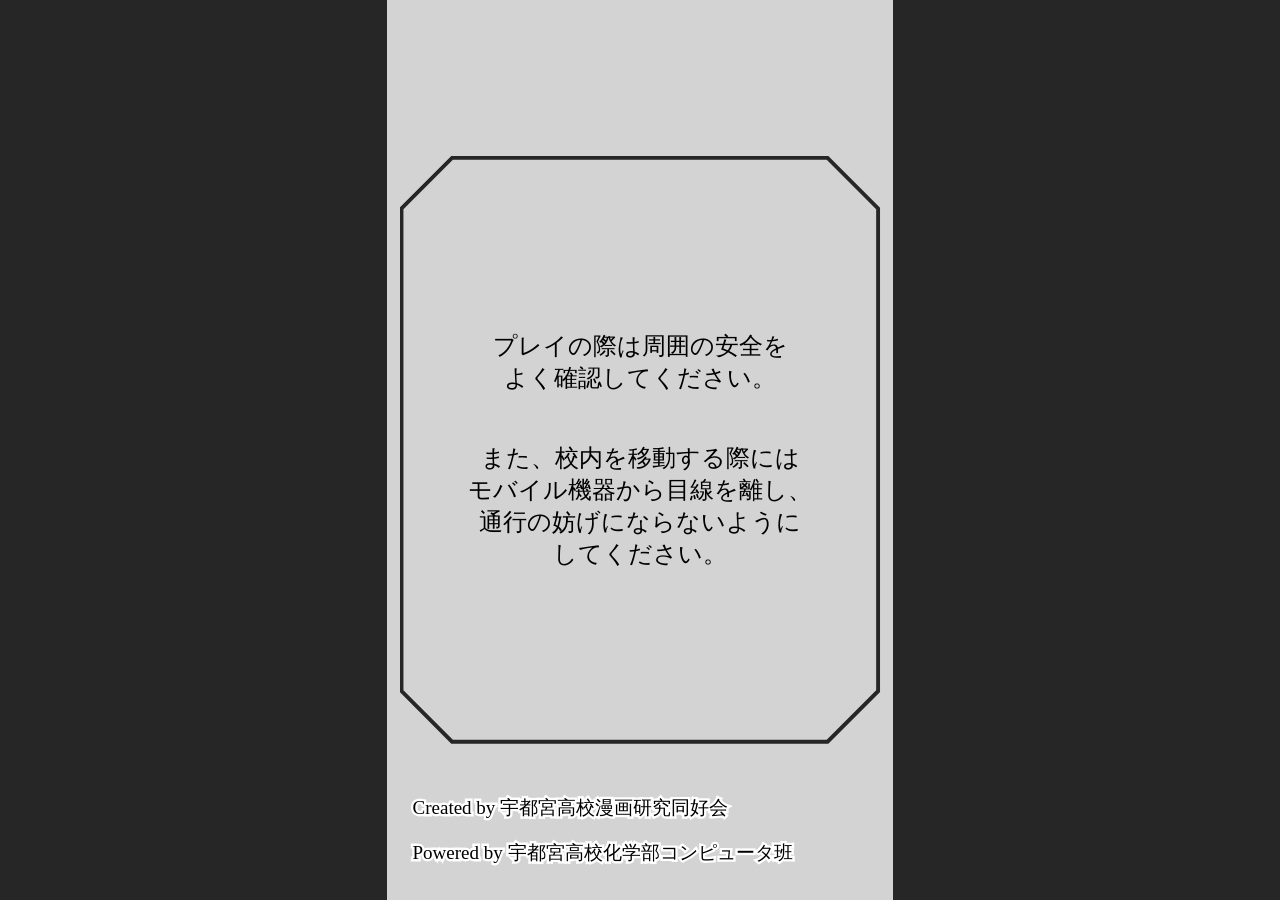
==== index.html @ 40e24c42 "upload localserver-forupload" ====
<!doctype html>
<html lang="ja">
    <head prefix="og: https://ogp.me/ns#">
        <meta charset="UTF-8" />
		<meta name="viewport" content="width=device-width, initial-scale=1.0">
		<meta name="description" content="テストページ"/>
		<meta name="author" content="宇高漫研・化学部コンピューター班" />
        <link rel="stylesheet" href="css/index.css" data-original-href="css/index.css">
        <title>宇高探偵録</title>
		<style>
			html, body {
				margin: 0;
				padding: 0;
				height: 100%;
				display: flex;
				flex-direction: column; 
				background-color: #262626
			}
			body {
				position: relative;
			}
			#body_contents, #body_contents_outdated{
				position: absolute;
				top: 0%;
				left: 0%;
				height: 100%;
				width: 100%;
				background-color: #262626;
			}
			.body_contents_front{
				z-index: 2147483647;
			}
			.body_contents_back{
				z-index: -2147483648;
			}
			.base { /* <!-- 画面比は9:16固定で幅の狭い方に合わせる--> */
				position: relative;
				aspect-ratio: 9 / 16;
				width: min(100lvw, calc(100vh * 9 / 16));
				height: auto;
				background-color: lightgray;
				margin: 0 auto;
				z-index: 1;
				justify-content: space-between;
				container-type: inline-size;
				overflow: hidden;
			}
			.ERRwithIMGorSVG {
				background-repeat: repeat;
			}
		</style>
    </head>
    <body>
		<div id="body_contents_outdated" class="body_contents_back"></div>
		<div id="body_contents" class="body_contents_front">
			<div id="baseee" class="base">
				<noscript><p>当サイトはJavaScriptにより動作しています。JavaScriptを有効にしてください。</p></noscript>
				<div id="load_frame">
                <div id="ini_message" class="loadzikieru">
                    <p>プレイの際は周囲の安全を<br>よく確認してください。</p>
					<p>また、校内を移動する際には<br>モバイル機器から目線を離し、<br>通行の妨げにならないように<br>してください。</p>
				</div>
				<div id="load_container">
				<div class="tarm loadzikieru">
					<p>ゲームを開始すると○○MBほどのモバイルデータを利用します。</p>
					<p>このサイトはJavaScriptを使用しています。</p>
					<p>このサイトはCookieを利用しませんが、localStorage, indexedDBを利用します。
						これらを受け入れた場合、万一タブを閉じたり再読み込みしてしまった場合にも直近のシーンまで戻れるようになります。
						localStorageとindexedDBはcookieと違い、サーバーへのデータの送信が起こらないお使いの端末内で完結するデータ保存の技術です。</p>
					<p>このサイトはゲームの途中でカメラを使用してQRコードの読み取りをします。
						もしカメラの無い端末でしたらお近くの漫研部員にお声掛けください。</p>
					<p>同意して始めると最初にカメラの利用権限リクエストが行われるのでカメラを許可してください。
						既に許可している場合にはこの操作は不必要です。
						拒否していて、それを許可したい場合はブラウザの設定から変更してください。
					</p>
					<p>
						
					</p>
				</div>
				<button class="loadzikieru" id="indexedDB_accept">最後まで読んでください</button>
				<div id="loadprogress">
					<h3 id="forusertonoticeloading"></h3>
					<p>進捗</p>
					<svg width="100%" height="5cqw" viewBox="0 0 301 21" preserveAspectRatio="none">
					<rect x="0" y="0" width="301" height="21" fill="#ddd" stroke-width="1" stroke="black"/>
					<rect id="progress-bar" x="0.5" y="0.5" width="0" height="20" fill="green"/>
					</svg>
					<p id="loadprogress_discription"></p>
				</div>
				</div>
				</div>
				<div id="creator_div">
					<p>Created by 宇都宮高校漫画研究同好会</p>
					<p >Powered by 宇都宮高校化学部コンピュータ班</p>
				</div>
			</div>
		</div>
		<script>
			console.log("script起動");

		</script>
		<!--<script src="js/functions.js?202605102338"></script>-->
		<script type="module" src="js/engine.js"></script>
		<!--?202605102338-->
    </body>
</html>
---- css/index.css ----
@keyframes fade_open{
    0%{
        opacity: 0;
    }
    100%{
        opacity: 1;
    }
}
@keyframes fade_hide{
    0%{
        opacity: 1;
    }
    100%{
        opacity: 0;
    }
}
.fade_hide{
    animation :fade_hide 2s ease forwards;;
}

.fade_open{
    animation :fade_open 2s ease forwards;;
}

#load_container.fade_open{
    animation :fade_open 0.5s ease forwards;;
}

#baseee{
    padding: 1.2%;
    display: flex;
    flex-direction: column;
    box-sizing: border-box;
    background-size: cover;
    background-position: center;
}

#load_frame{
    top:50%;
    left:50%;
    transform: translate(-50%,-50%);
    position: absolute;
    width: 95%;
    height:68%;
    background-size: 100% 100%;
    box-sizing: border-box;
    background-image: url("data:image/svg+xml,%3C%3Fxml version='1.0' encoding='UTF-8' standalone='no'%3F%3E%3C!DOCTYPE svg PUBLIC '-//W3C//DTD SVG 1.1//EN' 'http://www.w3.org/Graphics/SVG/1.1/DTD/svg11.dtd'%3E%3Csvg width='100%25' height='100%25' viewBox='0 0 736 900' version='1.1' xmlns='http://www.w3.org/2000/svg' xmlns:xlink='http://www.w3.org/1999/xlink' xml:space='preserve' xmlns:serif='http://www.serif.com/' style='fill-rule:evenodd;clip-rule:evenodd;stroke-linejoin:round;stroke-miterlimit:2;'%3E%3Cg transform='matrix(1.021246,0,0,1.208047,0,0)'%3E%3Cpath d='M642.474,0L720,65.538L720,678.933L642.474,744.471L77.526,744.471L0,678.933L-0,65.538L77.526,0L642.474,0ZM640.04,4.967L79.96,4.967L5.875,67.596L5.875,676.876L79.96,739.504L640.04,739.504L714.125,676.876L714.125,67.596L640.04,4.967Z' style='fill:rgb(38,38,38);'/%3E%3C/g%3E%3C/svg%3E");
}

#ini_message{
    position: absolute;
    width: 100%;
    height:100%;
    box-sizing: border-box;
    display: none;
    flex-direction: column;
    justify-content: center;
    align-items: center;
    text-align:center;
    font-size: max(5cqw,11.5px);
}

#load_container{
    position: absolute;
    width: 100%;
    height:100%;
    padding: 2%;
    padding-top: 10%;
    box-sizing: border-box;
    display: flex;
    flex-direction: column;
    align-items: center;
}

.tarm{
    font-size: max(4.5cqw,11.5px);
    width: 82%;
    height: 82%;
    overflow-y: auto;
    overflow-x: hidden;
    box-sizing: border-box;
}

#indexedDB_accept{
    margin-top: 4%;
    width: 60%;
    height: 7%;
    font-size: 4.5cqw;
    background-image: url("data:image/svg+xml,%3Csvg width='100%25' height='100%25' viewBox='0 0 515 100' version='1.1' xmlns='http://www.w3.org/2000/svg'%3E%3Cdefs%3E%3Cpattern id='dot-pattern' width='12' height='12' patternUnits='userSpaceOnUse'%3E%3Ccircle cx='5.442' cy='8.68' r='0.6' fill='%23404040'/%3E%3C/pattern%3E%3C/defs%3E%3Crect width='515' height='100' fill='%23fff'/%3E%3Crect width='515' height='100' fill='url(%23dot-pattern)'/%3E%3C/svg%3E");
}

#loadprogress{
    display: none;
    width: 100%;
    padding: 5%;
    box-sizing: border-box;
}

#loadprogress > p{
    overflow-wrap: anywhere;
}

#loadprogress_discription{
    font-size: 12px;
}

#creator_div{
    position: absolute;
    bottom: 0;
    margin-top: auto;
    margin-bottom: 3%;
    margin-left: 2%;
}

#creator_div > p{
    -webkit-text-stroke: 1cqw #fff;
    paint-order: stroke fill;
    font-size: 4cqw;
}
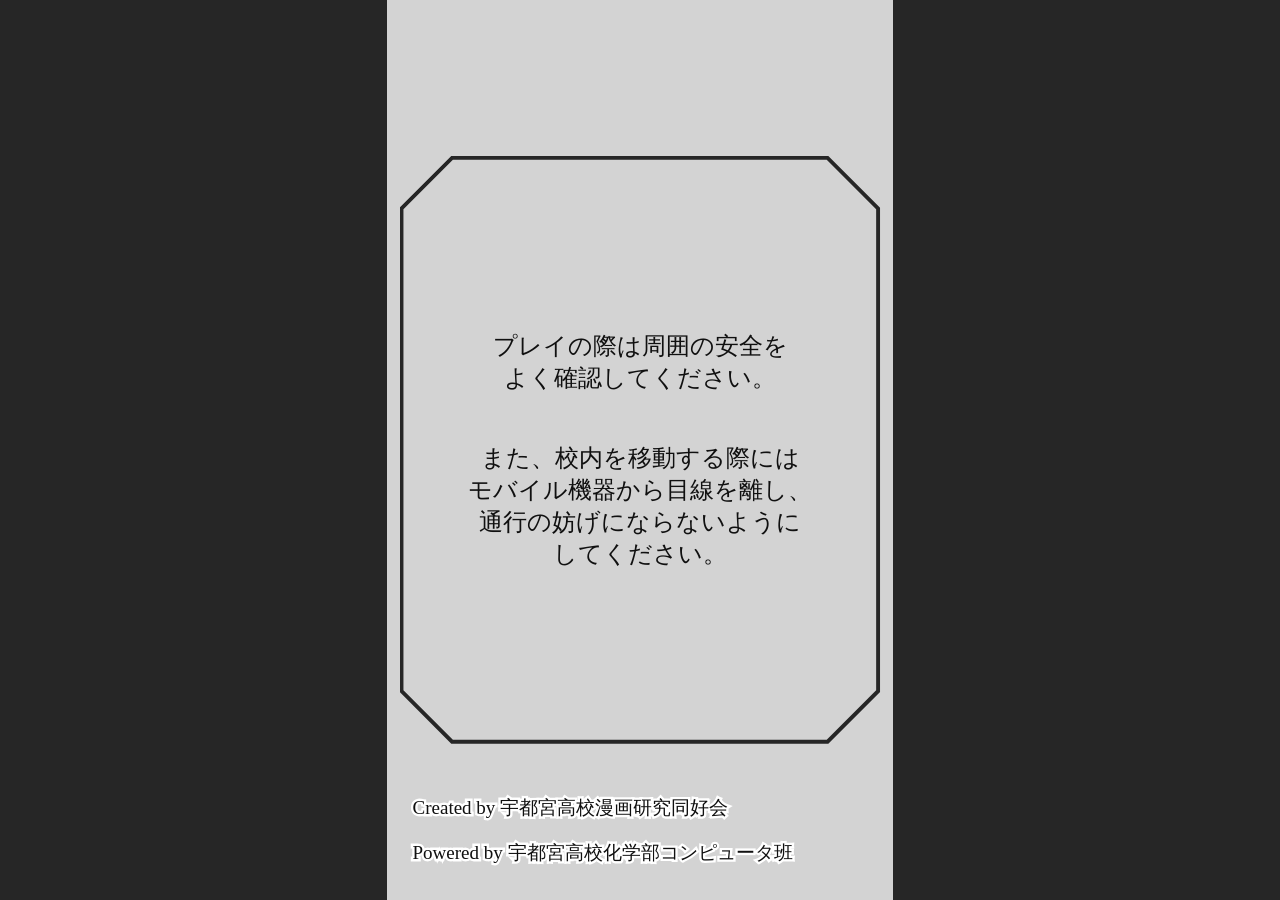
==== commit 0e6effda: "upload localserver-forupload" ====
--- a/index.html
+++ b/index.html
@@ -2,7 +2,8 @@
 <html lang="ja">
     <head prefix="og: https://ogp.me/ns#">
         <meta charset="UTF-8" />
-		<meta name="viewport" content="width=device-width, initial-scale=1.0">
+		<meta name="viewport" content="width=device-width, initial-scale=1.0 user-scalable=no">
+		<meta name="theme-color" content="#262626">
 		<meta name="description" content="テストページ"/>
 		<meta name="author" content="宇高漫研・化学部コンピューター班" />
         <link rel="stylesheet" href="css/index.css" data-original-href="css/index.css">
@@ -14,7 +15,8 @@
 				height: 100%;
 				display: flex;
 				flex-direction: column; 
-				background-color: #262626
+				background-color: #262626;
+				color: #101010; /*フォントの色設定*/
 			}
 			body {
 				position: relative;
@@ -44,6 +46,12 @@
 				justify-content: space-between;
 				container-type: inline-size;
 				overflow: hidden;
+			}
+			.base.close{
+				display: none;
+			}
+			.base.open{
+				display: block;
 			}
 			.ERRwithIMGorSVG {
 				background-repeat: repeat;
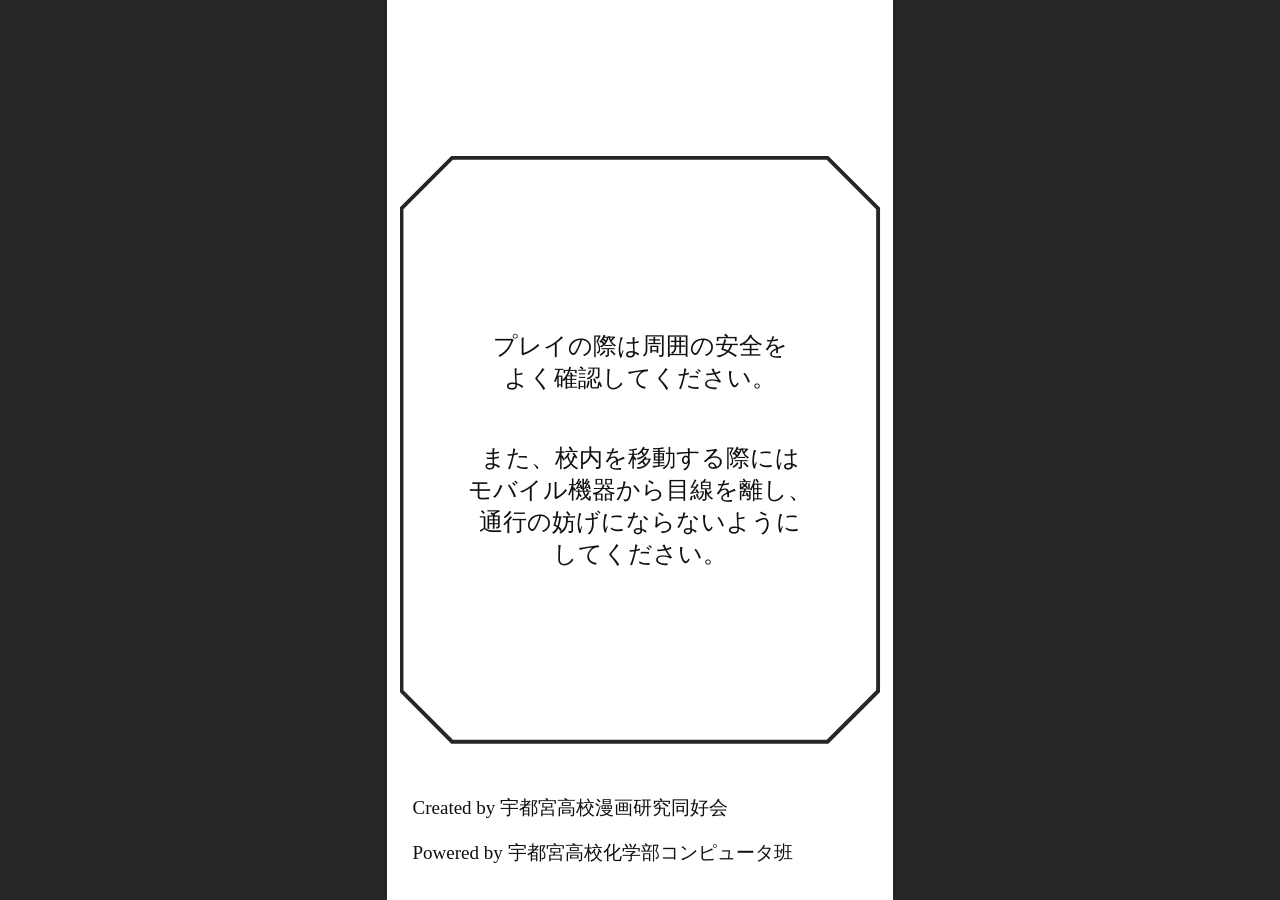
==== commit fcbec2b8: "qrのところのテスト" ====
--- a/index.html
+++ b/index.html
@@ -40,7 +40,7 @@
 				aspect-ratio: 9 / 16;
 				width: min(100lvw, calc(100vh * 9 / 16));
 				height: auto;
-				background-color: lightgray;
+				background-color: white;
 				margin: 0 auto;
 				z-index: 1;
 				justify-content: space-between;
@@ -55,6 +55,9 @@
 			}
 			.ERRwithIMGorSVG {
 				background-repeat: repeat;
+			}
+			.testabcd{
+				background-color: #F00;
 			}
 		</style>
     </head>
@@ -81,9 +84,7 @@
 						既に許可している場合にはこの操作は不必要です。
 						拒否していて、それを許可したい場合はブラウザの設定から変更してください。
 					</p>
-					<p>
-						
-					</p>
+					<p>QRコードは株式会社デンソーウェーブの商標登録です。</p>
 				</div>
 				<button class="loadzikieru" id="indexedDB_accept">最後まで読んでください</button>
 				<div id="loadprogress">
